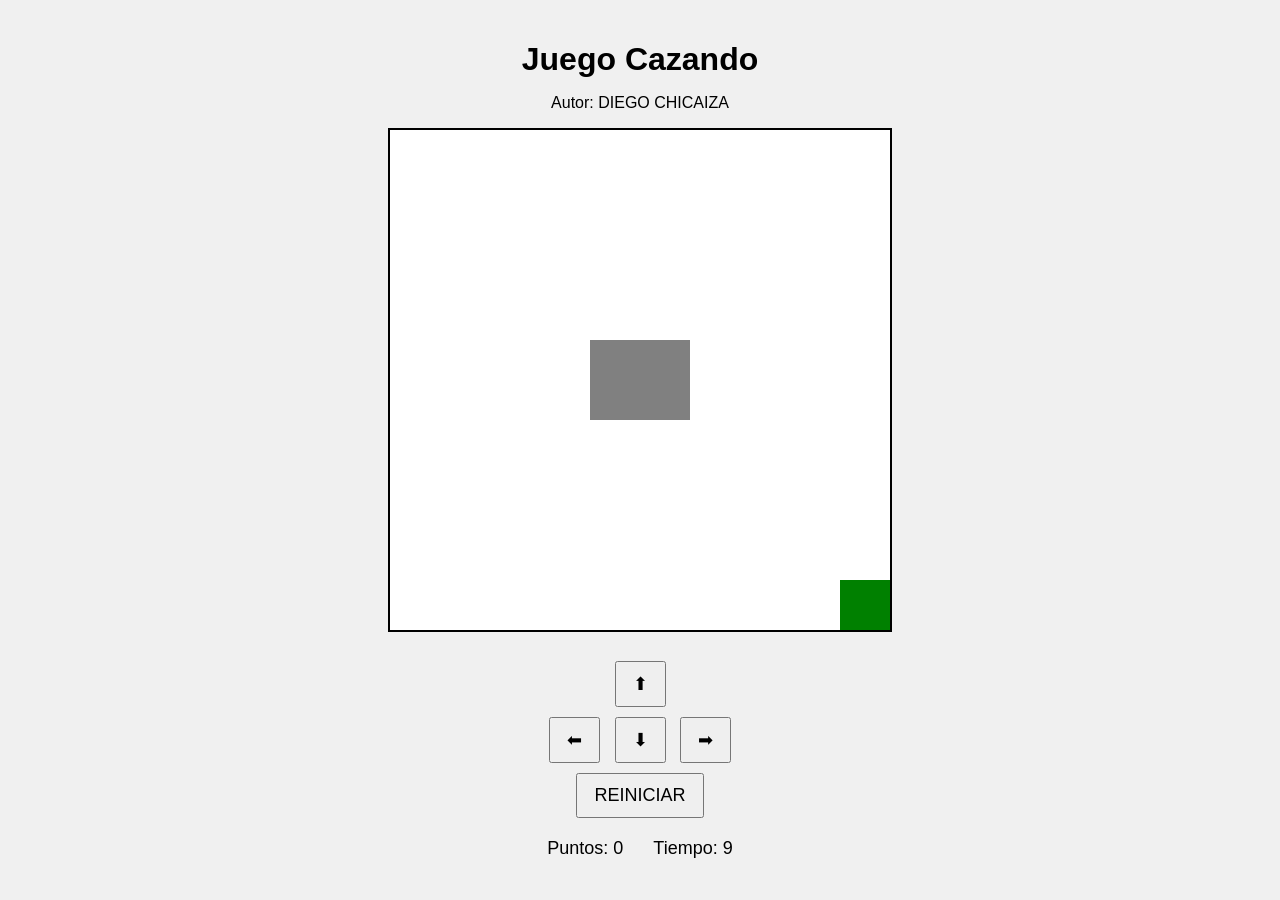
==== index.html @ 39b26c44 "renombrando html principal" ====
<!DOCTYPE html>
<html>
<head>
  <title>Juego Cazando</title>
  <link rel="stylesheet" href="cazando.css"/>
  <script src="utils.js"></script>
</head>
<body onload="iniciarJuego()">

  <h1>Juego Cazando</h1>
  <p>Autor: DIEGO CHICAIZA</p>
  <canvas id="areaJuego" width="500" height="500"></canvas>


  <div class="controles">
    <button onclick="moverArriba()">⬆</button>
    <br>
    <button onclick="moverIzquierda()">⬅</button>
    <button onclick="moverAbajo()">⬇</button>
    <button onclick="moverDerecha()">➡</button>
    <br>
    <button onclick="reiniciar()">REINICIAR</button>
  </div>


  <div class="panel">
    <span>Puntos: <span id="txtPuntos">0</span></span>
    <span>Tiempo: <span id="txtTiempo">10</span></span>
  </div>

  <p id="mensaje"></p>

  <script src="cazando.js"></script>
</body>
</html>
---- cazando.css ----
body {
  text-align: center;
  font-family: Arial, sans-serif;
  background: #f0f0f0;
  margin: 0;
  padding: 20px;
}

h1 {
  margin-bottom: 5px;
}

.panel {
  margin: 15px 0;
  font-size: 18px;
  display: flex;
  justify-content: center;
  gap: 30px;
}

canvas {
  background: white;
  border: 2px solid black;
}

.controles {
  margin-top: 20px;
}

button {
  margin: 5px;
  padding: 10px 16px;
  font-size: 18px;
  cursor: pointer;
}

#mensaje {
  font-size: 20px;
  font-weight: bold;
  color: darkred;
  margin-top: 15px;
}
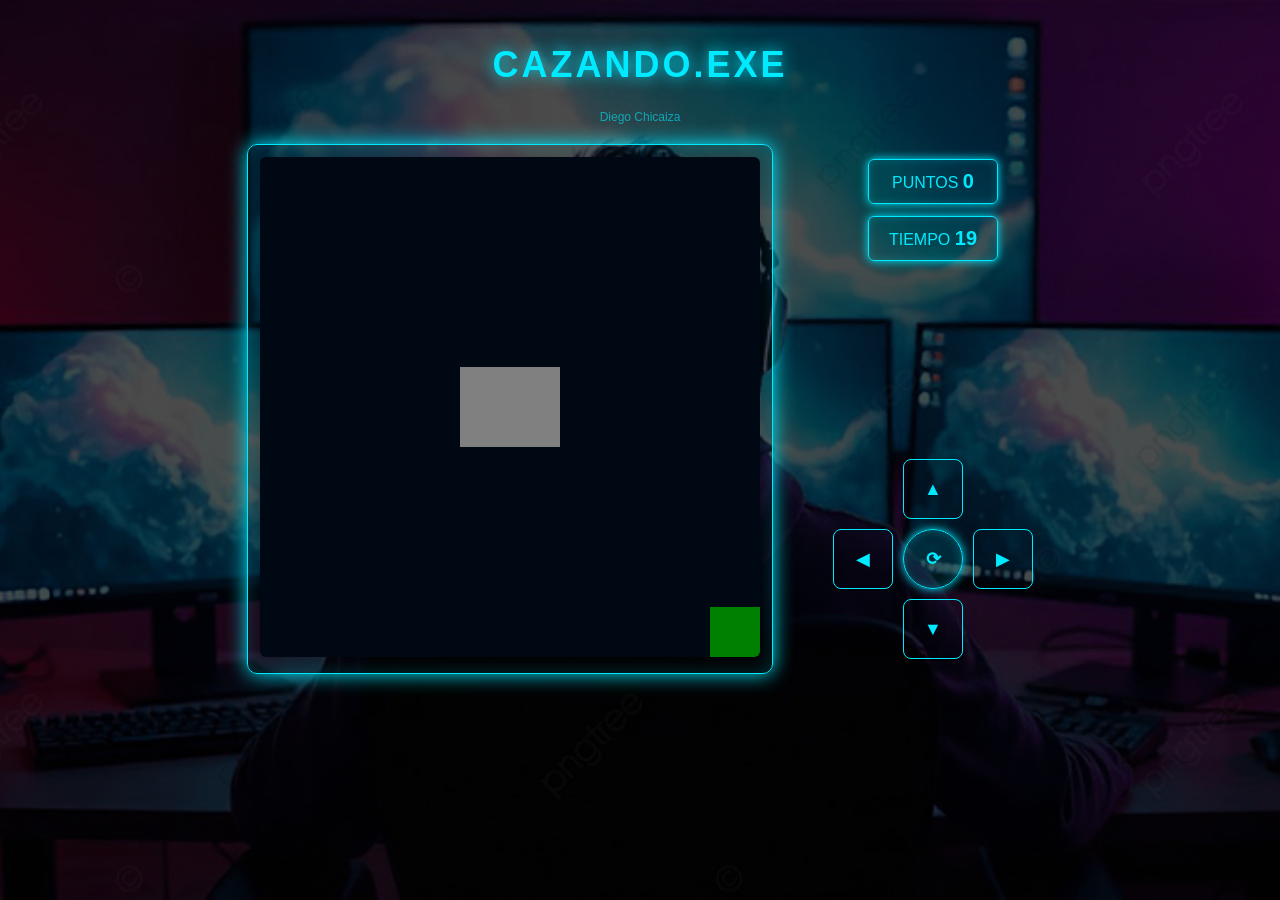
==== commit 16b7d1a5: "feat: Improving the graphical interface" ====
--- a/index.html
+++ b/index.html
@@ -5,31 +5,72 @@
   <link rel="stylesheet" href="cazando.css"/>
   <script src="utils.js"></script>
 </head>
+
 <body onload="iniciarJuego()">
 
-  <h1>Juego Cazando</h1>
-  <p>Autor: DIEGO CHICAIZA</p>
-  <canvas id="areaJuego" width="500" height="500"></canvas>
+  <div class="ui-container">
 
+    <header class="titulo">
+      <h1>CAZANDO.EXE</h1>
+      <p class="autor">Diego Chicaiza</p>
+    </header>
 
-  <div class="controles">
-    <button onclick="moverArriba()">⬆</button>
-    <br>
-    <button onclick="moverIzquierda()">⬅</button>
-    <button onclick="moverAbajo()">⬇</button>
-    <button onclick="moverDerecha()">➡</button>
-    <br>
-    <button onclick="reiniciar()">REINICIAR</button>
+    <!-- LAYOUT PRINCIPAL -->
+    <div class="layout">
+
+      <!-- IZQUIERDA (CANVAS) -->
+      <div class="zona-juego">
+        <div class="game-frame">
+          <canvas id="areaJuego" width="500" height="500"></canvas>
+        </div>
+      </div>
+
+      <!-- DERECHA -->
+      <div class="zona-ui">
+
+        <!-- HUD ARRIBA -->
+        <div class="hud">
+          <div class="hud-box">
+            <span>PUNTOS</span>
+            <span id="txtPuntos">0</span>
+          </div>
+
+          <div class="hud-box">
+            <span>TIEMPO</span>
+            <span id="txtTiempo">20</span>
+          </div>
+        </div>
+
+        <!-- CONTROLES CENTRADOS -->
+        <div class="controles">
+
+          <div class="fila">
+            <button onclick="moverArriba()">▲</button>
+          </div>
+
+          <div class="fila">
+            <button onclick="moverIzquierda()">◀</button>
+            <button class="btn-reiniciar" onclick="reiniciar()">⟳</button>
+            <button onclick="moverDerecha()">▶</button>
+          </div>
+
+          <div class="fila">
+            <button onclick="moverAbajo()">▼</button>
+          </div>
+
+        </div>
+
+      </div>
+
+    </div>
+
+    <p id="mensaje"></p>
+
   </div>
-
-
-  <div class="panel">
-    <span>Puntos: <span id="txtPuntos">0</span></span>
-    <span>Tiempo: <span id="txtTiempo">10</span></span>
-  </div>
-
-  <p id="mensaje"></p>
 
   <script src="cazando.js"></script>
 </body>
+<div class="fondo">
+  <img src="gaming.png" alt="fondo gaming">
+</div>
 </html>
--- a/cazando.css
+++ b/cazando.css
@@ -1,42 +1,176 @@
+/* ===== BASE ===== */
 body {
-  text-align: center;
-  font-family: Arial, sans-serif;
-  background: #f0f0f0;
   margin: 0;
+  font-family: 'Segoe UI', sans-serif;
+  background: #020617;
+  color: #00eaff;
+}
+
+/* CONTENEDOR */
+.ui-container {
   padding: 20px;
 }
 
-h1 {
-  margin-bottom: 5px;
+/* TITULO */
+.titulo {
+  text-align: center;
 }
 
-.panel {
-  margin: 15px 0;
-  font-size: 18px;
+.titulo h1 {
+  font-size: 36px;
+  letter-spacing: 3px;
+  text-shadow: 0 0 15px #00eaff;
+}
+
+.autor {
+  font-size: 12px;
+  opacity: 0.6;
+}
+
+/* ===== LAYOUT ===== */
+.layout {
   display: flex;
   justify-content: center;
-  gap: 30px;
-}
-
-canvas {
-  background: white;
-  border: 2px solid black;
-}
-
-.controles {
+  align-items: center;
+  gap: 60px;
   margin-top: 20px;
 }
 
+/* IZQUIERDA */
+.zona-juego {
+  display: flex;
+  justify-content: center;
+}
+
+/* MARCO CYBER */
+.game-frame {
+  padding: 12px;
+  border: 1px solid #00eaff;
+  border-radius: 10px;
+
+  box-shadow:
+    0 0 20px #00eaff,
+    inset 0 0 20px rgba(0,234,255,0.2);
+}
+
+/* CANVAS */
+canvas {
+  background: #000814;
+  border-radius: 6px;
+}
+
+/* ===== DERECHA ===== */
+.zona-ui {
+  display: flex;
+  flex-direction: column;
+  justify-content: space-between;
+  height: 500px; /* igual al canvas */
+  align-items: center;
+}
+
+/* HUD ARRIBA */
+.hud {
+  display: flex;
+  flex-direction: column;
+  gap: 12px;
+}
+
+/* CAJAS */
+.hud-box {
+  padding: 10px 20px;
+  border: 1px solid #00eaff;
+  border-radius: 6px;
+
+  background: rgba(0,234,255,0.05);
+
+  box-shadow:
+    0 0 10px #00eaff,
+    inset 0 0 10px rgba(0,234,255,0.2);
+
+  text-align: center;
+}
+
+/* TEXTO */
+#txtPuntos,
+#txtTiempo {
+  font-size: 20px;
+  font-weight: bold;
+}
+
+/* ===== CONTROLES CENTRADOS ===== */
+.controles {
+  display: flex;
+  flex-direction: column;
+  align-items: center;
+  gap: 10px;
+}
+
+/* FILAS */
+.fila {
+  display: flex;
+  gap: 10px;
+}
+
+/* BOTONES */
 button {
-  margin: 5px;
-  padding: 10px 16px;
+  width: 60px;
+  height: 60px;
+
+  border: 1px solid #00eaff;
+  border-radius: 8px;
+
+  background: transparent;
+  color: #00eaff;
+
   font-size: 18px;
   cursor: pointer;
+
+  transition: 0.2s;
 }
 
+/* EFECTO NEON */
+button:hover {
+  background: #00eaff;
+  color: #020617;
+
+  box-shadow:
+    0 0 10px #00eaff,
+    0 0 20px #00eaff;
+
+  transform: scale(1.1);
+}
+
+/* BOTON CENTRAL */
+.btn-reiniciar {
+  border-radius: 50%;
+  font-weight: bold;
+
+  background: rgba(0,234,255,0.1);
+
+  box-shadow:
+    0 0 10px #00eaff,
+    inset 0 0 10px rgba(0,234,255,0.3);
+}
+
+/* MENSAJE */
 #mensaje {
-  font-size: 20px;
-  font-weight: bold;
-  color: darkred;
+  text-align: center;
   margin-top: 15px;
+  color: #00eaff;
+}
+/* FONDO */
+.fondo {
+  position: fixed;
+  top: 0;
+  left: 0;
+  width: 100%;
+  height: 100%;
+  z-index: -1;
+}
+
+.fondo img {
+  width: 100%;
+  height: 100%;
+  object-fit: cover;
+  filter: brightness(0.3); /* oscurece estilo cyberpunk */
 }
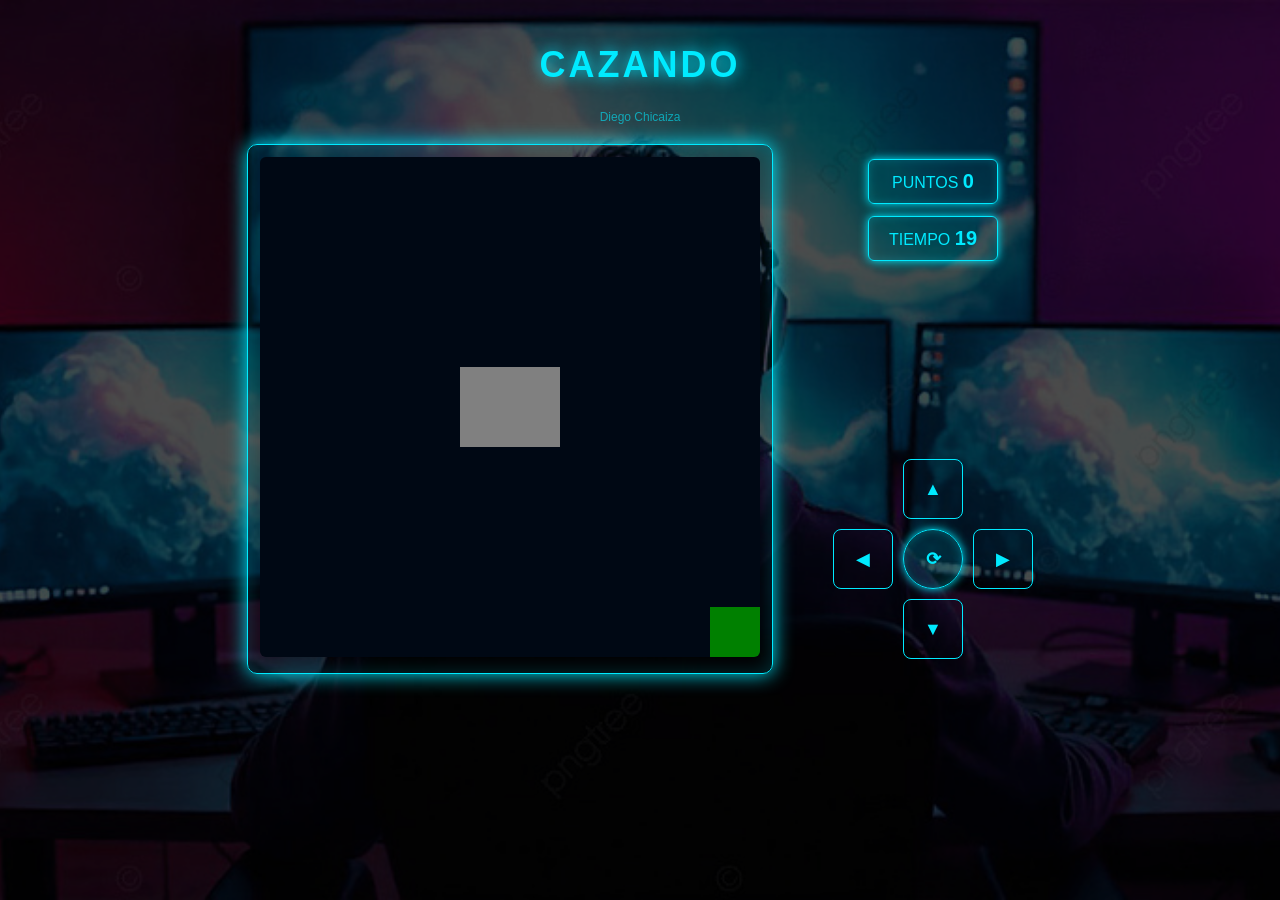
==== commit e304d69a: "feat: change h1" ====
--- a/index.html
+++ b/index.html
@@ -11,7 +11,7 @@
   <div class="ui-container">
 
     <header class="titulo">
-      <h1>CAZANDO.EXE</h1>
+      <h1>CAZANDO</h1>
       <p class="autor">Diego Chicaiza</p>
     </header>
 
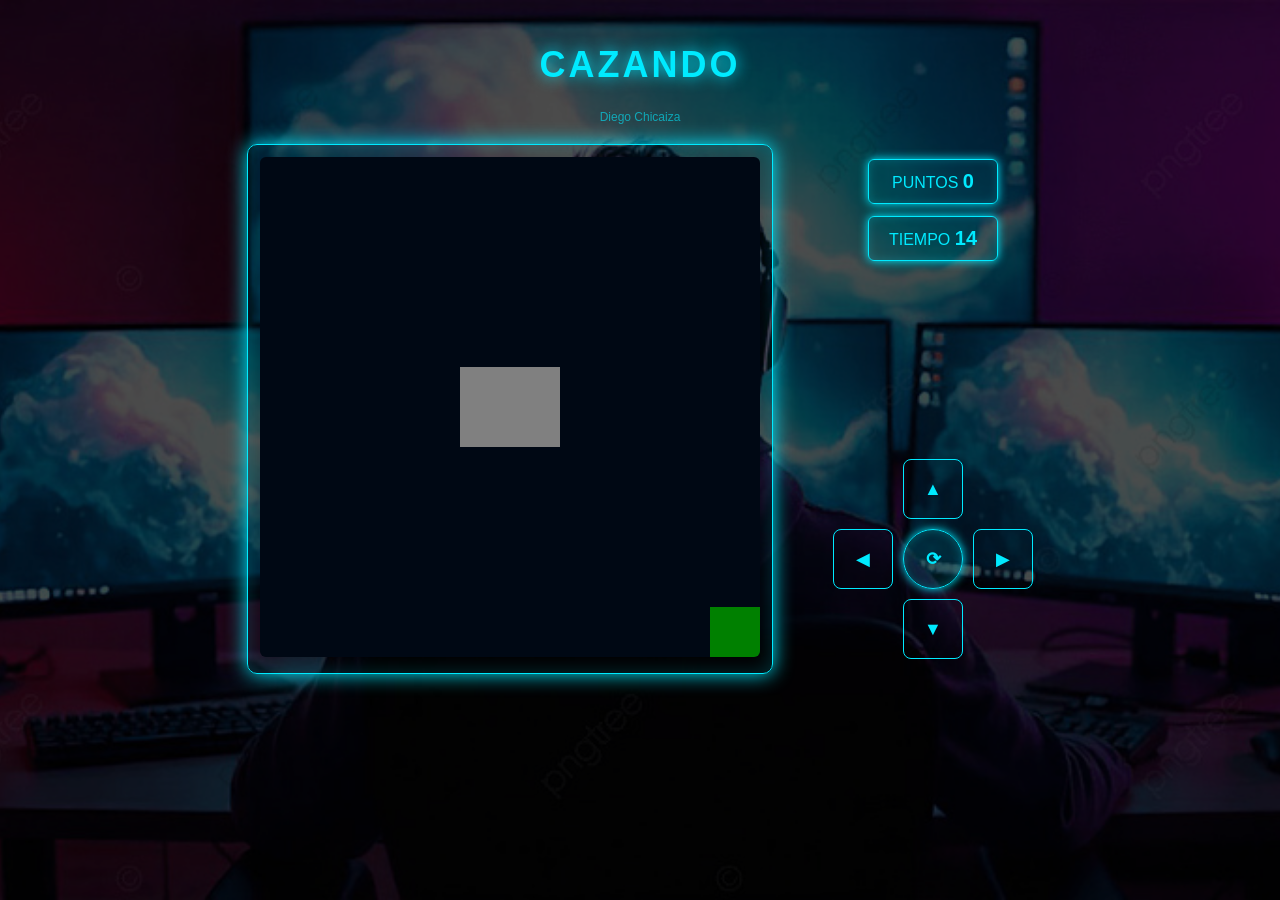
==== commit fd716bff: "feat: time modification" ====
--- a/index.html
+++ b/index.html
@@ -37,7 +37,7 @@
 
           <div class="hud-box">
             <span>TIEMPO</span>
-            <span id="txtTiempo">20</span>
+            <span id="txtTiempo">15</span>
           </div>
         </div>
 
